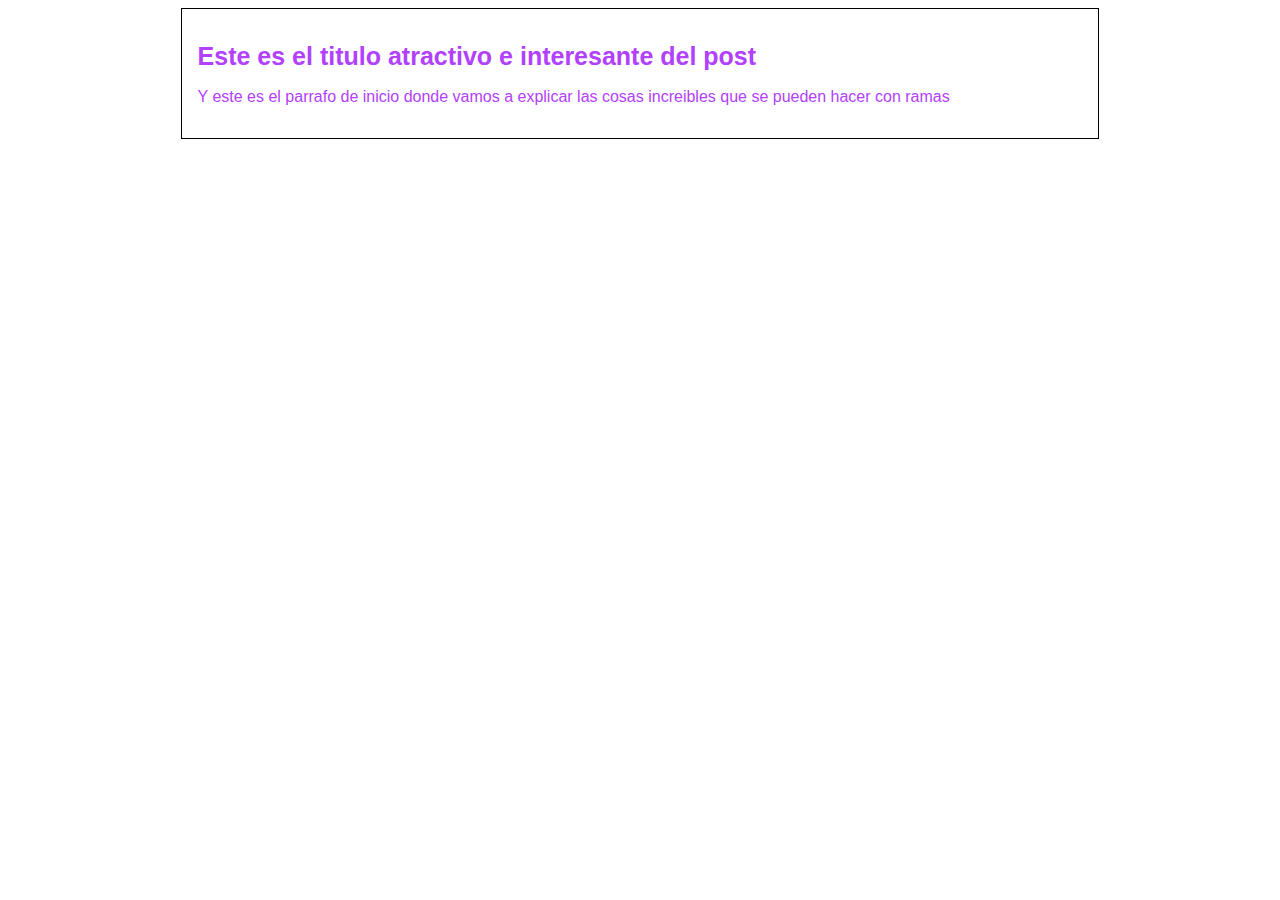
==== Blogpost.html @ 97d1837d "Commit al master del blogpost en su version mas reciente" ====
<!DOCTYPE html>
<html lang="en">
    <head>
        <meta charset="UTF-8">
        <meta http-equiv="X-UA-Compatible" content="IE=edge">
        <meta name="viewport" content="width=device-width, initial-scale=1.0">
        <title>Document</title>
        <link rel="stylesheet" href="Css/estilos.css"/>
    </head>
    <body>
        <div id="container">
            <div id="post">
                <h1>Este es el titulo atractivo e interesante del post</h1>
                <p>Y este es el parrafo de inicio donde vamos a explicar las cosas increibles que se pueden hacer con ramas</p>
            </div>
        </div>
    </body>
</html>
---- Css/estilos.css ----
body{
    color:rgb(178, 65, 253);
    text-align: center;
    font-family: "Arial";
}
#container{
    width:70%;
    padding: 1em;
    text-align:left;
    border:1px solid black;
    margin: 0 auto;
}
#container h1{
    font-size: 25px;
}
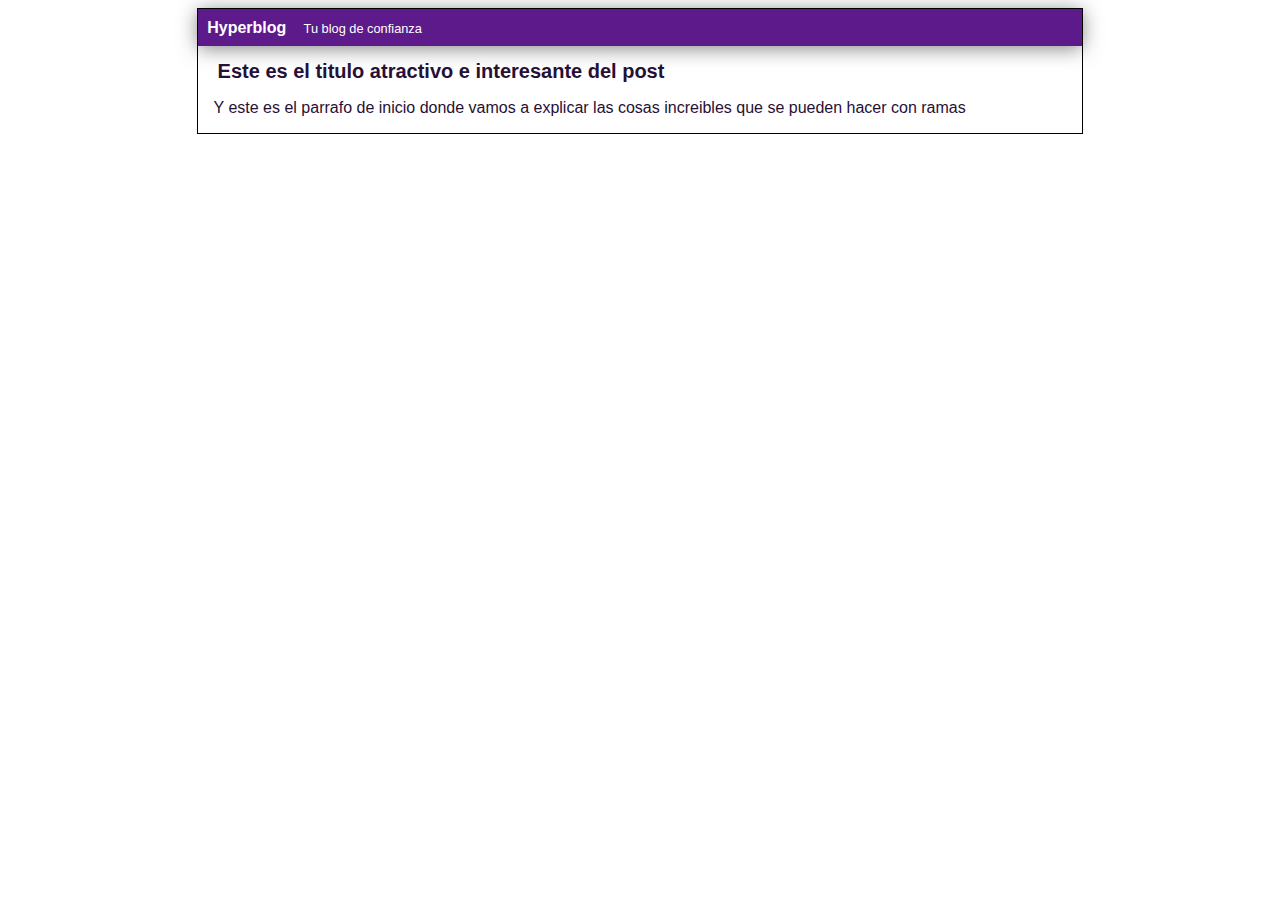
==== commit 309caa36: "finalizada la cabecera" ====
--- a/Blogpost.html
+++ b/Blogpost.html
@@ -9,6 +9,10 @@
     </head>
     <body>
         <div id="container">
+            <div id="cabecera">
+                Hyperblog
+                <span id="tagline"> Tu blog de confianza</span>
+            </div>
             <div id="post">
                 <h1>Este es el titulo atractivo e interesante del post</h1>
                 <p>Y este es el parrafo de inicio donde vamos a explicar las cosas increibles que se pueden hacer con ramas</p>
--- a/Css/estilos.css
+++ b/Css/estilos.css
@@ -1,15 +1,31 @@
 body{
-    color:rgb(178, 65, 253);
+    color:rgb(39, 16, 54);
     text-align: center;
     font-family: "Arial";
 }
+#cabecera{
+    background-color: rgb(93, 26, 138);
+    color:white;
+    box-shadow: 0px 2px 20px 0px rgb(0,0,0,0.5);
+    margin: 0px;
+    font-weight: bold;
+    padding:0.6em;
+}
+#cabecera #tagline{
+    padding: 0 0 0 1em;
+    font-weight: normal;
+    font-size: 0.8em;
+}
 #container{
     width:70%;
-    padding: 1em;
     text-align:left;
     border:1px solid black;
     margin: 0 auto;
 }
 #container h1{
-    font-size: 25px;
+    font-size: 20px;
+    padding: 0 0 0 1em;
+}
+#container p{
+    padding: 0 0 0 1em;
 }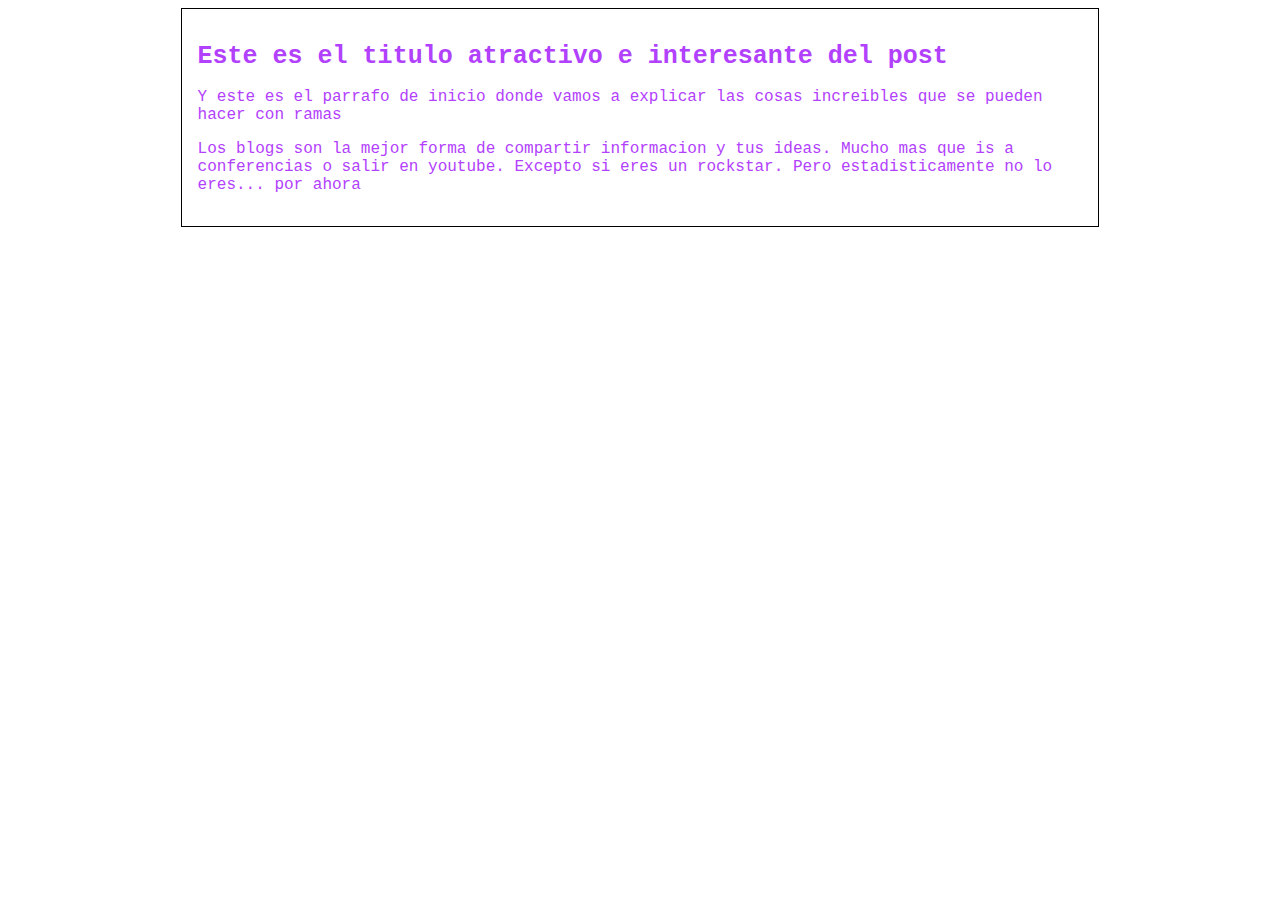
==== commit c54f48c5: "agregado el contenido adicional del blog y una mejor tipografia" ====
--- a/Blogpost.html
+++ b/Blogpost.html
@@ -9,13 +9,10 @@
     </head>
     <body>
         <div id="container">
-            <div id="cabecera">
-                Hyperblog
-                <span id="tagline"> Tu blog de confianza</span>
-            </div>
             <div id="post">
                 <h1>Este es el titulo atractivo e interesante del post</h1>
                 <p>Y este es el parrafo de inicio donde vamos a explicar las cosas increibles que se pueden hacer con ramas</p>
+                <p>Los blogs son la mejor forma de compartir informacion y tus ideas.  Mucho mas que is a conferencias o salir en youtube. Excepto si eres un rockstar. Pero estadisticamente no lo eres... por ahora</p>
             </div>
         </div>
     </body>
--- a/Css/estilos.css
+++ b/Css/estilos.css
@@ -1,31 +1,15 @@
 body{
-    color:rgb(39, 16, 54);
+    color:rgb(178, 65, 253);
     text-align: center;
-    font-family: "Arial";
-}
-#cabecera{
-    background-color: rgb(93, 26, 138);
-    color:white;
-    box-shadow: 0px 2px 20px 0px rgb(0,0,0,0.5);
-    margin: 0px;
-    font-weight: bold;
-    padding:0.6em;
-}
-#cabecera #tagline{
-    padding: 0 0 0 1em;
-    font-weight: normal;
-    font-size: 0.8em;
+    font-family: "courier";
 }
 #container{
     width:70%;
+    padding: 1em;
     text-align:left;
     border:1px solid black;
     margin: 0 auto;
 }
 #container h1{
-    font-size: 20px;
-    padding: 0 0 0 1em;
-}
-#container p{
-    padding: 0 0 0 1em;
+    font-size: 25px;
 }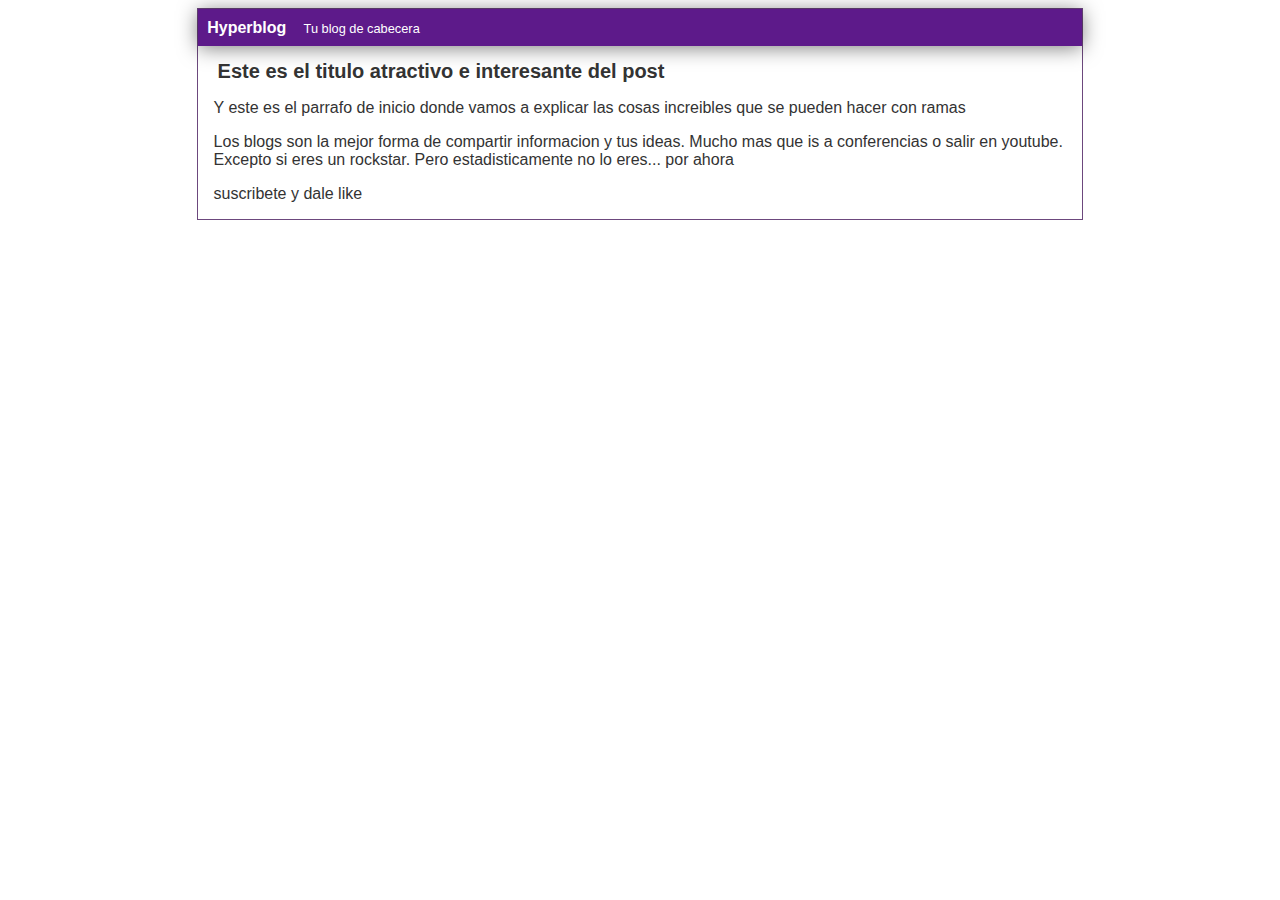
==== commit 604a0c49: "Cambio del titulo" ====
--- a/Blogpost.html
+++ b/Blogpost.html
@@ -4,16 +4,21 @@
         <meta charset="UTF-8">
         <meta http-equiv="X-UA-Compatible" content="IE=edge">
         <meta name="viewport" content="width=device-width, initial-scale=1.0">
-        <title>Document</title>
+        <title>Bienvenido a Hyperblog</title>
         <link rel="stylesheet" href="Css/estilos.css"/>
     </head>
     <body>
         <div id="container">
+            <div id="cabecera">
+                Hyperblog
+                <span id="tagline"> Tu blog de cabecera</span>
+            </div>
             <div id="post">
                 <h1>Este es el titulo atractivo e interesante del post</h1>
                 <p>Y este es el parrafo de inicio donde vamos a explicar las cosas increibles que se pueden hacer con ramas</p>
                 <p>Los blogs son la mejor forma de compartir informacion y tus ideas.  Mucho mas que is a conferencias o salir en youtube. Excepto si eres un rockstar. Pero estadisticamente no lo eres... por ahora</p>
+                <p>suscribete y dale like</p>
             </div>
         </div>
     </body>
-</html>+</html>
--- a/Css/estilos.css
+++ b/Css/estilos.css
@@ -1,15 +1,31 @@
 body{
-    color:rgb(178, 65, 253);
+    color:#333;
     text-align: center;
-    font-family: "courier";
+    font-family: "Arial";
+}
+#cabecera{
+    background-color: rgb(93, 26, 138);
+    color:white;
+    box-shadow: 0px 2px 20px 0px rgb(0,0,0,0.5);
+    margin: 0px;
+    font-weight: bold;
+    padding:0.6em;
+}
+#cabecera #tagline{
+    padding: 0 0 0 1em;
+    font-weight: normal;
+    font-size: 0.8em;
 }
 #container{
     width:70%;
-    padding: 1em;
     text-align:left;
-    border:1px solid black;
+    border:1px solid rgba(77, 33, 97, 0.822);
     margin: 0 auto;
 }
 #container h1{
-    font-size: 25px;
+    font-size: 20px;
+    padding: 0 0 0 1em;
+}
+#container p{
+    padding: 0 0 0 1em;
 }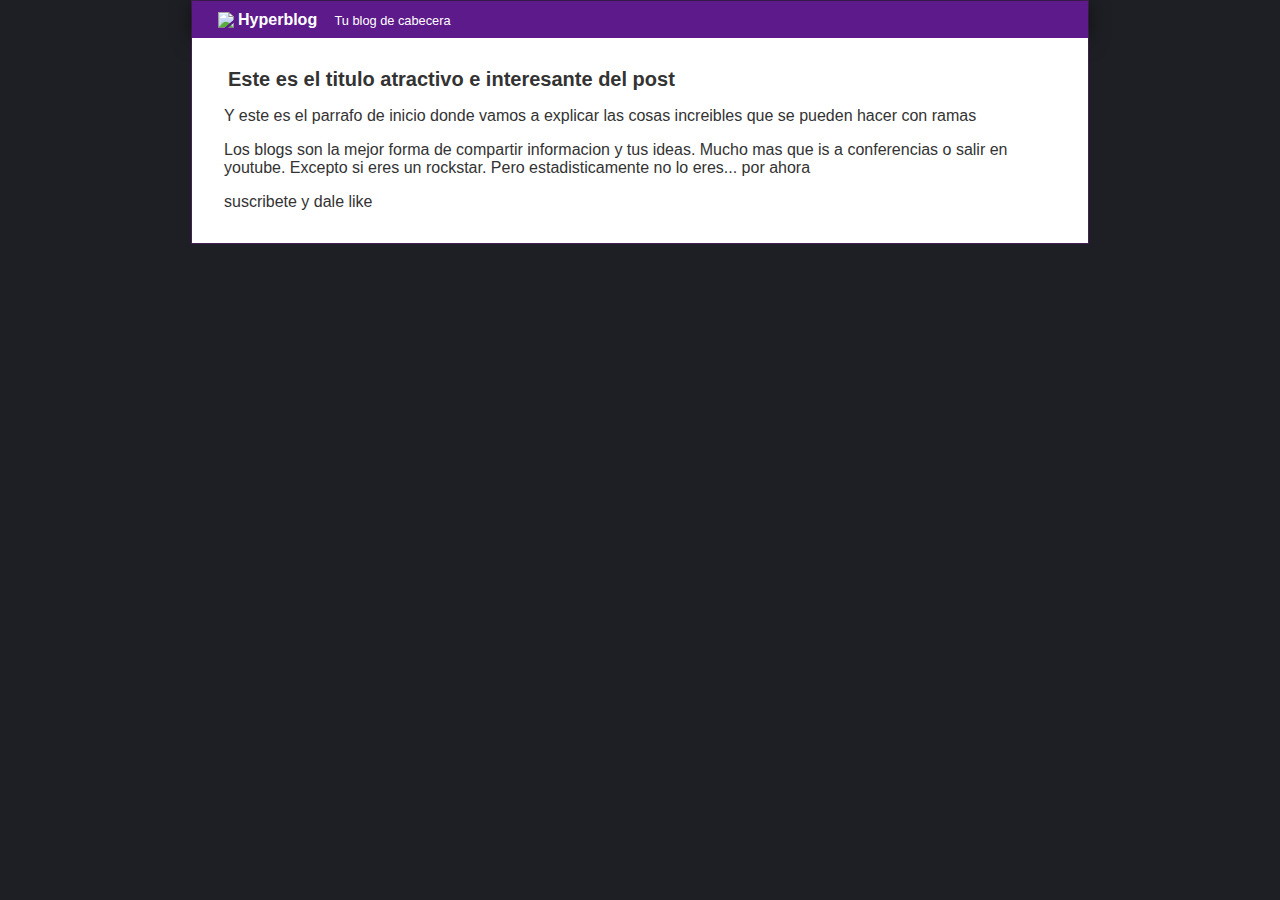
==== commit e736a7ed: "Se han hecho modificaciones al header agregando un logo y un background" ====
--- a/Blogpost.html
+++ b/Blogpost.html
@@ -4,12 +4,13 @@
         <meta charset="UTF-8">
         <meta http-equiv="X-UA-Compatible" content="IE=edge">
         <meta name="viewport" content="width=device-width, initial-scale=1.0">
-        <title>Bienvenido a Hyperblog</title>
+        <title>Bienvenido a Hyperblog 2.0</title>
         <link rel="stylesheet" href="Css/estilos.css"/>
     </head>
     <body>
         <div id="container">
             <div id="cabecera">
+                <img id="logo" src="imagenes/dragon.png"/>
                 Hyperblog
                 <span id="tagline"> Tu blog de cabecera</span>
             </div>
--- a/Css/estilos.css
+++ b/Css/estilos.css
@@ -1,7 +1,11 @@
 body{
+    background-color: #1e1f24;
     color:#333;
     text-align: center;
     font-family: "Arial";
+    font-size: 16px;
+    margin: 0;
+    padding: 0;
 }
 #cabecera{
     background-color: rgb(93, 26, 138);
@@ -11,21 +15,32 @@
     font-weight: bold;
     padding:0.6em;
 }
+#cabecera #logo{
+    width: 23px;
+    vertical-align: middle; /* alinea el logo con el texto*/
+    padding: 0 0 0 1em;
+}
 #cabecera #tagline{
     padding: 0 0 0 1em;
     font-weight: normal;
     font-size: 0.8em;
 }
 #container{
+    
     width:70%;
+    padding: 0px;
     text-align:left;
     border:1px solid rgba(77, 33, 97, 0.822);
     margin: 0 auto;
-}
+}   
 #container h1{
     font-size: 20px;
     padding: 0 0 0 1em;
 }
 #container p{
     padding: 0 0 0 1em;
+}
+#post{
+    padding: 1em;
+    background: white;
 }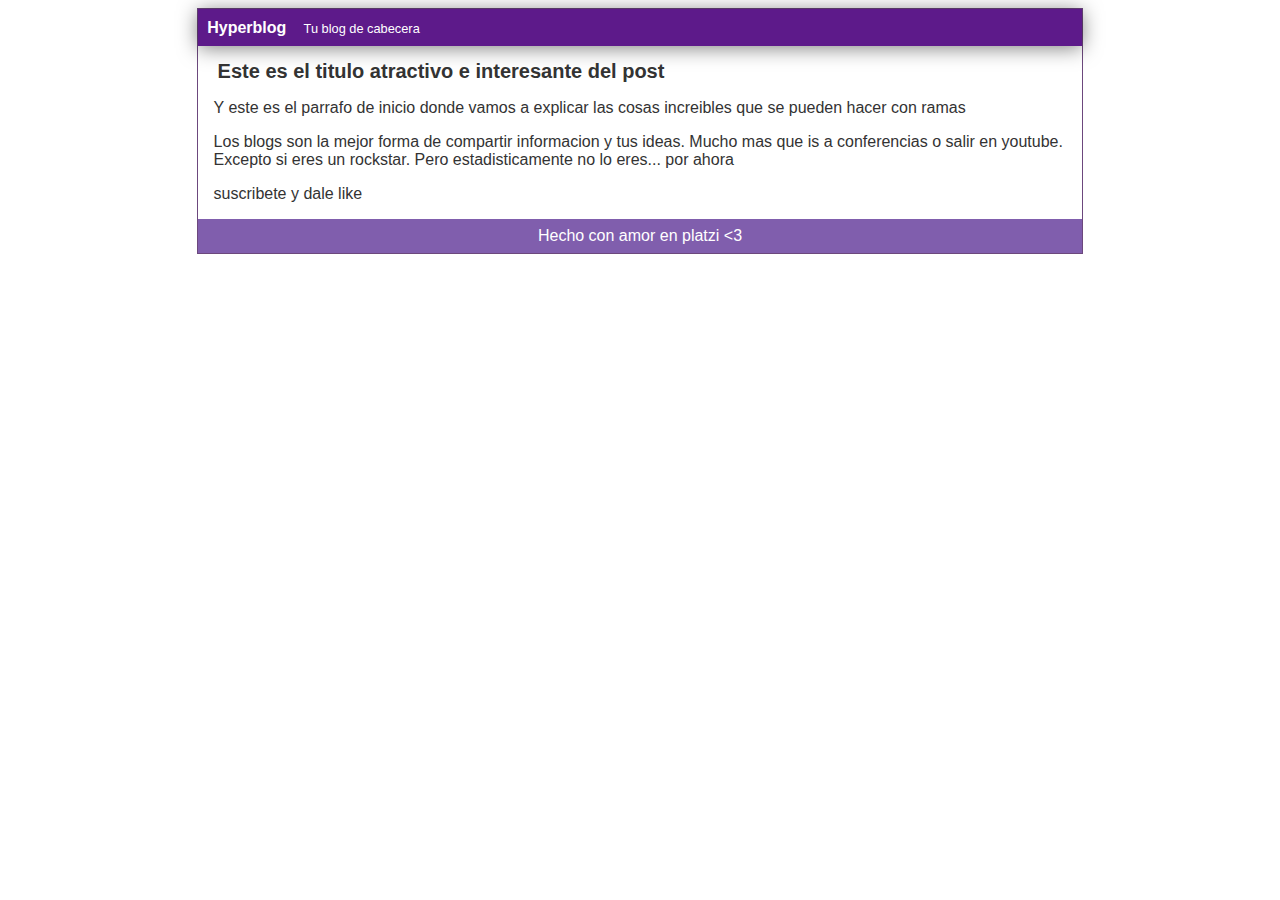
==== commit 368bf9a9: "Se agrega footer al blog" ====
--- a/Blogpost.html
+++ b/Blogpost.html
@@ -10,7 +10,6 @@
     <body>
         <div id="container">
             <div id="cabecera">
-                <img id="logo" src="imagenes/dragon.png"/>
                 Hyperblog
                 <span id="tagline"> Tu blog de cabecera</span>
             </div>
@@ -20,6 +19,9 @@
                 <p>Los blogs son la mejor forma de compartir informacion y tus ideas.  Mucho mas que is a conferencias o salir en youtube. Excepto si eres un rockstar. Pero estadisticamente no lo eres... por ahora</p>
                 <p>suscribete y dale like</p>
             </div>
+            <div id="footer">
+                Hecho con amor en platzi <3
+            </div>
         </div>
     </body>
 </html>
--- a/Css/estilos.css
+++ b/Css/estilos.css
@@ -1,11 +1,7 @@
 body{
-    background-color: #1e1f24;
     color:#333;
     text-align: center;
     font-family: "Arial";
-    font-size: 16px;
-    margin: 0;
-    padding: 0;
 }
 #cabecera{
     background-color: rgb(93, 26, 138);
@@ -15,24 +11,17 @@
     font-weight: bold;
     padding:0.6em;
 }
-#cabecera #logo{
-    width: 23px;
-    vertical-align: middle; /* alinea el logo con el texto*/
-    padding: 0 0 0 1em;
-}
 #cabecera #tagline{
     padding: 0 0 0 1em;
     font-weight: normal;
     font-size: 0.8em;
 }
 #container{
-    
     width:70%;
-    padding: 0px;
     text-align:left;
     border:1px solid rgba(77, 33, 97, 0.822);
     margin: 0 auto;
-}   
+}
 #container h1{
     font-size: 20px;
     padding: 0 0 0 1em;
@@ -40,7 +29,9 @@
 #container p{
     padding: 0 0 0 1em;
 }
-#post{
-    padding: 1em;
-    background: white;
+#footer{
+    background: rgba(127, 93, 172, 0.993);
+    color: white;
+    text-align: center;
+    padding: 0.5em;
 }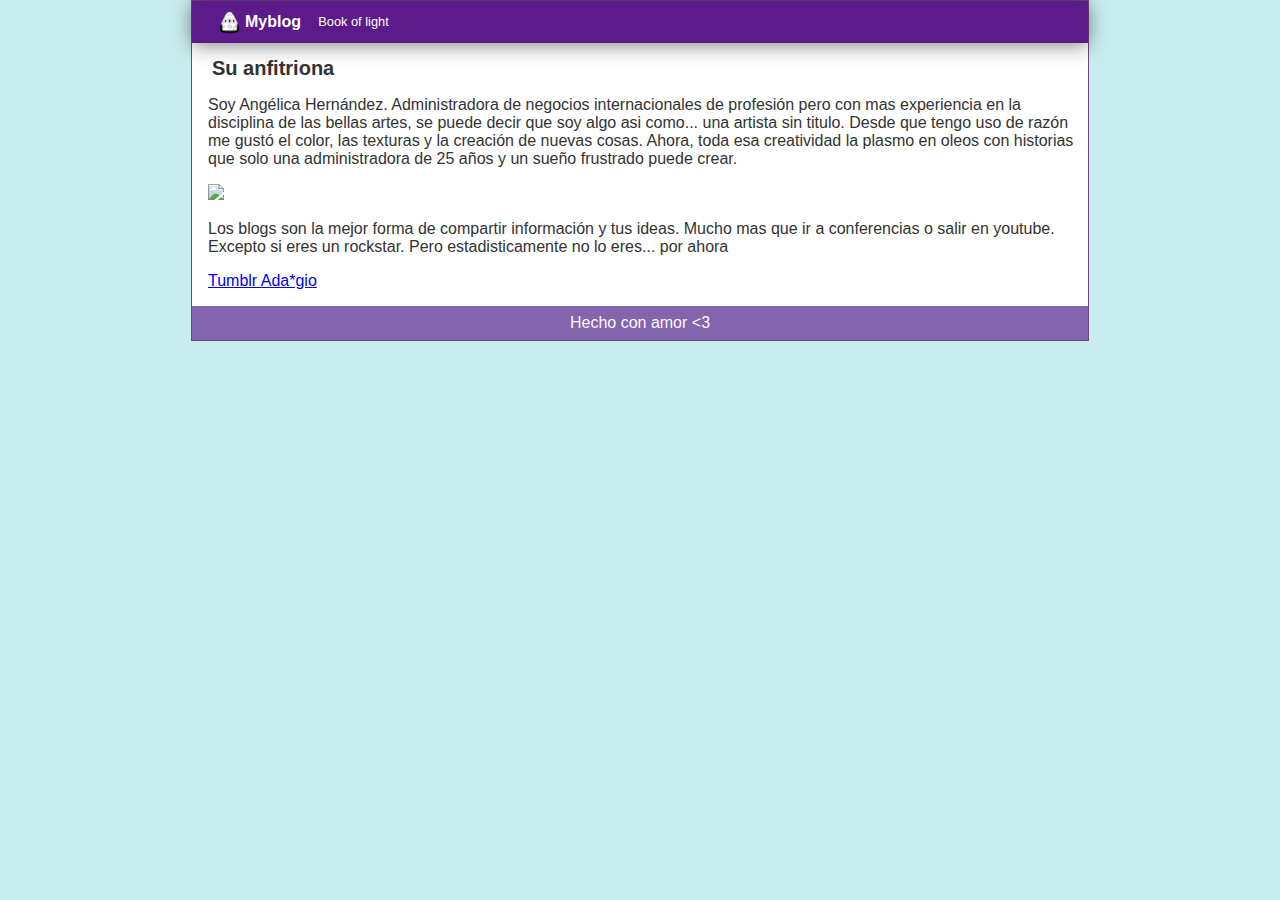
==== commit c88f1fa2: "Agregue una imagen al blog y mas información" ====
--- a/Blogpost.html
+++ b/Blogpost.html
@@ -10,17 +10,23 @@
     <body>
         <div id="container">
             <div id="cabecera">
-                Hyperblog
-                <span id="tagline"> Tu blog de cabecera</span>
+                <img id="logo" src="imagenes/dragon.png"/>
+                Myblog
+                <span id="tagline"> Book of light</span>
             </div>
             <div id="post">
-                <h1>Este es el titulo atractivo e interesante del post</h1>
-                <p>Y este es el parrafo de inicio donde vamos a explicar las cosas increibles que se pueden hacer con ramas</p>
-                <p>Los blogs son la mejor forma de compartir informacion y tus ideas.  Mucho mas que is a conferencias o salir en youtube. Excepto si eres un rockstar. Pero estadisticamente no lo eres... por ahora</p>
-                <p>suscribete y dale like</p>
+                <h1>Su anfitriona</h1>
+                <p>Soy Angélica Hernández. Administradora de negocios internacionales de profesión pero con mas experiencia en la disciplina de las bellas artes, se puede decir que soy algo asi como... una artista sin titulo. Desde que tengo uso de razón me gustó el color, las texturas y la creación de nuevas cosas. Ahora, toda esa creatividad la plasmo en oleos con historias que solo una administradora de 25 años y un sueño frustrado puede crear.</p>
+                <p>
+                    <img src="imagenes/Me.jpg" width="95%"/>
+                </p>
+                <p>Los blogs son la mejor forma de compartir información y tus ideas.  Mucho mas que ir a conferencias o salir en youtube. Excepto si eres un rockstar. Pero estadisticamente no lo eres... por ahora</p>
+                <p>
+                    <a href="https://ada-gio.tumblr.com/">Tumblr Ada*gio</a>
+                </p>
             </div>
             <div id="footer">
-                Hecho con amor en platzi <3
+                Hecho con amor <3
             </div>
         </div>
     </body>
--- a/Css/estilos.css
+++ b/Css/estilos.css
@@ -1,7 +1,11 @@
 body{
+    background-color: #c9edee;
     color:#333;
     text-align: center;
     font-family: "Arial";
+    font-size: 16px;
+    margin: 0;
+    padding: 0;
 }
 #cabecera{
     background-color: rgb(93, 26, 138);
@@ -11,6 +15,11 @@
     font-weight: bold;
     padding:0.6em;
 }
+#cabecera #logo{
+    width: 23px;
+    vertical-align: middle; /* alinea el logo con el texto*/
+    padding: 0 0 0 1em;
+}
 #cabecera #tagline{
     padding: 0 0 0 1em;
     font-weight: normal;
@@ -18,10 +27,12 @@
 }
 #container{
     width:70%;
+    padding: 0px;
     text-align:left;
     border:1px solid rgba(77, 33, 97, 0.822);
     margin: 0 auto;
-}
+    background: white;
+}   
 #container h1{
     font-size: 20px;
     padding: 0 0 0 1em;
@@ -30,8 +41,8 @@
     padding: 0 0 0 1em;
 }
 #footer{
-    background: rgba(127, 93, 172, 0.993);
-    color: white;
+    background: rgba(127, 93, 172, 0.959);
+    color: rgb(255, 249, 249);
     text-align: center;
     padding: 0.5em;
 }